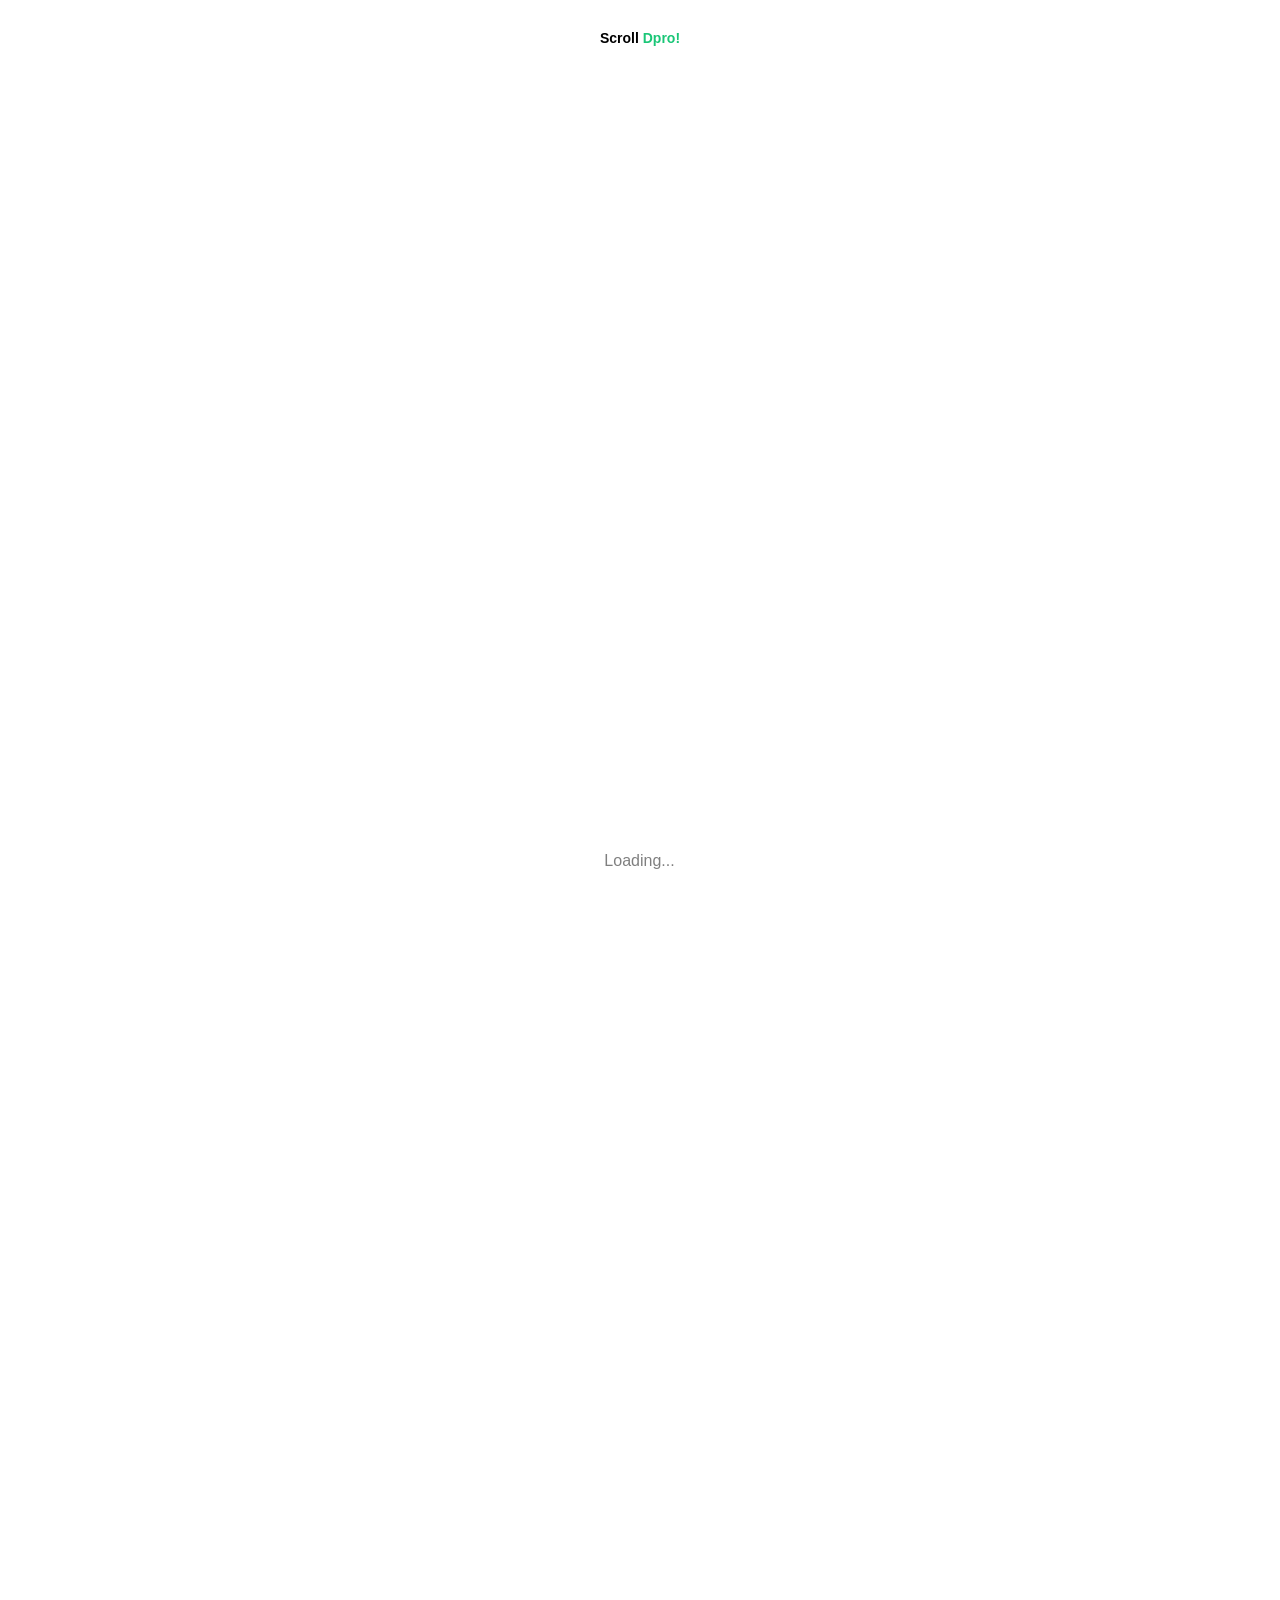
==== Home_1/Home_5/index.html @ 29180381 "first commit" ====
<!DOCTYPE html>
<html lang="en">

<head>
    <meta charset="UTF-8">
    <meta name="viewport" content="width=device-width, initial-scale=1.0">
    <title>Growing Buildings</title>
    <link rel="stylesheet" href="style.css">
    <script type="importmap">
        {
            "imports": {
        "three": "https://unpkg.com/three@0.160.0/build/three.module.js",
        "three/addons/": "https://unpkg.com/three@0.160.0/examples/jsm/"
            }
        }
    </script>
    <link rel="stylesheet" as="style" crossorigin
        href="https://cdn.jsdelivr.net/gh/orioncactus/pretendard@v1.3.9/dist/web/static/pretendard.min.css" />
</head>

<body>

    <div id="canvas-container"></div>
    <div id="scroll-track"></div>
    <div id="scroll-indicator"
        style="position:fixed;bottom:30px;left:50%;transform:translateX(-50%);z-index:100;color:black;">Loading...</div>

    <!-- Hover Interaction Elements -->
    <div class="hover-trigger"></div>
    <img src="hover_image.png" alt="Hover Image" class="center-hover-img">
    <img src="../../hover_image_m.png" alt="Hover Image Mobile" class="center-hover-img-m">

    <div id="next-screen" style="display: none;">
        <div class="central-bar">
            <div class="scrolling-images">
                <img src="../../autoscroll/507.png" alt="507.png">
                <img src="../../autoscroll/01.png" alt="01.png">
                <img src="../../autoscroll/21.png" alt="21.png">
                <img src="../../autoscroll/6.jpg" alt="6.jpg">
                <img src="../../autoscroll/DSC03368.JPG" alt="DSC03368.JPG">
                <img src="../../autoscroll/DSCF3071.JPG" alt="DSCF3071.JPG">
                <img src="../../autoscroll/KakaoTalk_Photo_2023-03-04-10-16-36%20002.jpeg"
                    alt="KakaoTalk_Photo_2023-03-04-10-16-36 002.jpeg">
                <img src="../../autoscroll/2026-02-28.png" alt="2026-02-28.png">
                <img src="../../autoscroll/IMAGINE.jpeg" alt="IMAGINE.jpeg">
                <img src="../../autoscroll/507.png" alt="507.png">
                <img src="../../autoscroll/01.png" alt="01.png">
                <img src="../../autoscroll/21.png" alt="21.png">
                <img src="../../autoscroll/6.jpg" alt="6.jpg">
                <img src="../../autoscroll/DSC03368.JPG" alt="DSC03368.JPG">
                <img src="../../autoscroll/DSCF3071.JPG" alt="DSCF3071.JPG">
                <img src="../../autoscroll/KakaoTalk_Photo_2023-03-04-10-16-36%20002.jpeg"
                    alt="KakaoTalk_Photo_2023-03-04-10-16-36 002.jpeg">
                <img src="../../autoscroll/2026-02-28.png" alt="2026-02-28.png">
                <img src="../../autoscroll/IMAGINE.jpeg" alt="IMAGINE.jpeg">
            </div>
        </div>
        <div class="left-content">
            <div class="home-button">
                <span class="home-arrow"></span>
                <span class="home-text">go to Home</span>
            </div>
            <div class="dpro-logo">
                <img src="dprologo.png" alt="Dpro Logo">
            </div>
            <div class="menu-items">
                <a href="../../Dpro%3F/index2.html" style="text-decoration:none; color:inherit; display:block;">
                    <div>디프로란?</div>
                </a>
                <a href="../../archive1/index.html?tab=cohort"
                    style="text-decoration:none; color:inherit; display:block;">
                    <div>기수별 활동</div>
                </a>
                <a href="../../Seniors_active/index3.html" style="text-decoration:none; color:inherit; display:block;">
                    <div>선배님들 활동</div>
                </a>
            </div>
        </div>
        <div class="right-content">
            <div class="social-info">
                Instagram @designtobeapro<br>
                E-mail designtobeapro@gmail.com
            </div>
            <div class="footer-logos">
                <img src="dpo.svg" alt="Dpro text logo" class="footer-dpo">
                <img src="ewha.svg" alt="Ewha logo" class="footer-ewha">
            </div>
        </div>
    </div>
    <div class="scroll-hint"
        style="position:fixed; top:30px; left:50%; transform:translateX(-50%); z-index:100; font-family:'Pretendard', sans-serif; font-weight: 600; font-size:14px; color:#000;">
        Scroll <span style="font-family: 'borgalt', sans-serif; color: #1AC677;">Dpro!</span>
    </div>

    <script>
        let lastTap = 0;
        const threshold = 350; // 두 번 탭 인식 시간(ms)

        document.addEventListener("click", (e) => {
            const now = Date.now();
            if (now - lastTap < threshold) {
                // 기존 dblclick 이벤트를 발생시켜 목차 페이지(next-screen)를 엽니다.
                window.dispatchEvent(new MouseEvent('dblclick'));
            }
            lastTap = now;
        }, { capture: true });
    </script>
    <script type="module" src="main.js?v=2"></script>
</body>

</html>
---- Home_1/Home_5/style.css ----
html,
body {
    touch-action: manipulation;
}

body,
html {
    margin: 0;
    padding: 0;
    width: 100%;
    overflow-x: hidden;
    background-color: #ffffff;
    font-family: sans-serif;
}

#canvas-container {
    position: fixed;
    top: 0;
    left: 0;
    width: 100%;
    height: 100vh;
    z-index: 1;
}

#scroll-track {
    display: block;
    width: 1px;
    height: 400vh;
    opacity: 0;
    pointer-events: none;
}

#scroll-indicator {
    position: fixed;
    bottom: 30px;
    left: 50%;
    transform: translateX(-50%);
    z-index: 2;
    color: #000;
    opacity: 0.5;
    animation: fadeBounce 2s infinite;
}

@keyframes fadeBounce {

    0%,
    100% {
        transform: translate(-50%, 0);
        opacity: 0.5;
    }

    50% {
        transform: translate(-50%, 10px);
        opacity: 1;
    }
}

/* Next Screen Styles */
#next-screen {
    position: fixed;
    top: 0;
    left: 0;
    width: 100%;
    height: 100vh;
    background: #FFFFFF;
    z-index: 10;
    display: flex;
    justify-content: space-between;
    align-items: center;
    overflow: hidden;
}

/* Central Bar */
.central-bar {
    position: absolute;
    width: 12%;
    max-width: 200px;
    height: 100vh;
    left: 50%;
    transform: translateX(-50%);
    background: #3F3F3F;
    z-index: 1;
}

/* Content Containers */
.left-content,
.right-content {
    flex: 1;
    height: 100%;
    position: relative;
    z-index: 2;
    padding: 100px;
    display: flex;
    flex-direction: column;
}

.left-content {
    align-items: flex-start;
    padding-left: 15%;
    transform: translateY(12%);
}

.right-content {
    align-items: flex-end;
    justify-content: flex-end;
    padding-right: 15%;
    padding-bottom: 100px;
}

/* Home Button */
.home-button {
    display: flex;
    align-items: center;
    cursor: pointer;
    margin-bottom: 60px;
    transition: transform 0.2s;
    position: relative;
}

/* White mask to hide the small black dot artifact to the left of the arrow */
.home-button::before {
    content: '';
    position: absolute;
    left: -15px;
    top: 50%;
    transform: translateY(-90%);
    width: 12px;
    height: 20px;
    background: white;
    z-index: 1;
}


.home-button:hover {
    transform: translateX(5px);
}

.home-text:hover {
    color: #1AC677;
}

.home-arrow {
    display: inline-block;
    width: 10px;
    height: 10px;
    border-left: 2px solid #000;
    border-bottom: 2px solid #000;
    border-top: 2px solid transparent;
    border-right: 2px solid transparent;
    transform: rotate(45deg);
    margin-right: 8px;
    position: relative;
    z-index: 2;
}




.home-text {
    font-family: 'Inter', sans-serif;
    font-weight: 700;
    font-size: 18px;
    color: #000;
    transition: color 0.2s;
    color: #000;
}

/* D Logo */
.dpro-logo {
    margin-bottom: 46px;
}

.dpro-logo img {
    height: 100px;
    width: auto;
    transform: none;
}

/* Menu Items */
.menu-items {
    font-family: 'Inter', sans-serif;
    font-weight: 700;
    font-size: 16px;
    line-height: 2;
    color: #000000;
}

.menu-items div {
    cursor: pointer;
    transition: color 0.2s;
}

.menu-items div:hover {
    color: #1AC677;
}

/* Social Info */
.social-info {
    font-family: 'Inter', sans-serif;
    font-weight: 700;
    font-size: 16px;
    line-height: 1.6;
    color: #1E1E1E;
    text-align: right;
    margin-bottom: 60px;
}

/* Footer Logos */
.footer-logos {
    display: flex;
    flex-direction: column;
    align-items: flex-end;
    gap: 15px;
    margin-bottom: 60px;
}

.footer-dpo {
    height: 40px;
    width: auto;
}

.footer-ewha {
    height: 55px;
    width: auto;
}

@media (max-width: 1024px) {

    .left-content,
    .right-content {
        padding: 50px;
    }

    .central-bar {
        width: 11%;
    }
}

/* Hover Interaction Styles */
.hover-trigger {
    position: fixed;
    top: 50%;
    left: 50%;
    transform: translate(-50%, -50%);
    width: 200px;
    height: 200px;
    border-radius: 50%;
    z-index: 1000;
    /* High z-index to stay above everything */
    background: transparent;
    cursor: pointer;
}

.center-hover-img {
    position: fixed;
    top: 0;
    left: 0;
    width: 100%;
    height: 100vh;
    object-fit: cover;
    z-index: 1001;
    display: none;
    pointer-events: none;
    /* Let clicks pass through if needed */
}

.center-hover-img-m {
    position: fixed;
    top: 0;
    left: 0;
    width: 100%;
    height: 100vh;
    object-fit: cover;
    z-index: 1002;
    display: none;
    pointer-events: none;
}

@media (max-width: 1080px) {
    .center-hover-img {
        display: none !important;
    }
}

/* Auto-scroll specific styles */
.central-bar {
    overflow: hidden;
    position: absolute;
    width: 12%;
    max-width: 200px;
    height: 100vh;
    left: 50%;
    transform: translateX(-50%);
    background: #3F3F3F;
    z-index: 1;
}

.scrolling-images {
    display: flex;
    flex-direction: column;
    width: 100%;
    animation: scroll-vertical 20s linear infinite;
}

.scrolling-images img {
    width: 100%;
    height: auto;
    display: block;
    object-fit: cover;
}

@keyframes scroll-vertical {
    0% {
        transform: translateY(0);
    }

    100% {
        transform: translateY(-50%);
    }
}

.central-bar::after {
    content: '';
    position: absolute;
    top: 0;
    left: 0;
    width: 100%;
    height: 100%;
    background-color: rgba(0, 0, 0, 0.2);
    z-index: 2;
    pointer-events: none;
}

/* Custom Cursor CSS - Home Screen Version */
* {
    cursor: none !important;
}

.custom-cursor {
    position: fixed;
    pointer-events: none;
    z-index: 999999;
    display: flex !important;
    align-items: center;
    gap: 10px;
    transform: translate(-7px, -7px);
}

.cursor-circle {
    width: 14px;
    height: 14px;
    border-radius: 50%;
    background: #09FF8E;
    flex-shrink: 0;
}

.cursor-text {
    color: #1AC677;
    font-family: 'Inter', sans-serif;
    font-weight: 700;
    font-size: 14px;
    white-space: nowrap;
    transition: opacity 0.3s ease;
}

/* Hide text when TOC is visible */
#next-screen.active~.custom-cursor .cursor-text,
#next-screen[style*="display: flex"]~.custom-cursor .cursor-text,
body.toc-active .custom-cursor .cursor-text {
    opacity: 0 !important;
    pointer-events: none;
}


/* Hide hover images when TOC is visible */
#next-screen.active~.center-hover-img,
#next-screen[style*="display: flex"]~.center-hover-img,
#next-screen.active~.hover-trigger,
#next-screen[style*="display: flex"]~.hover-trigger,
#next-screen.active~.hover-container,
#next-screen[style*="display: flex"]~.hover-container,
#next-screen.active~.interaction-container .center-hover-img,
#next-screen.active~.interaction-container .hover-trigger {
    display: none !important;
    pointer-events: none !important;
}


/* Standardized TOC Styles from Home 1 */

.left-content {
    align-items: flex-start;
    padding-left: 15% !important;
    padding-top: 100px !important;
}

.home-button {
    display: flex !important;
    align-items: center;
    cursor: pointer;
    margin-bottom: 60px !important;
    margin-top: 0 !important;
    transition: transform 0.2s;
    position: relative;
}

/* White mask to hide the small black dot artifact to the left of the arrow */
.home-button::before {
    content: '';
    position: absolute;
    left: -15px;
    top: 50%;
    transform: translateY(-50%);
    width: 12px;
    height: 20px;
    background: white;
    z-index: 1;
}

.home-arrow {
    display: inline-block;
    width: 10px;
    height: 10px;
    border-left: 2px solid #000;
    border-bottom: 2px solid #000;
    border-top: 2px solid transparent;
    border-right: 2px solid transparent;
    transform: rotate(45deg);
    margin-right: 8px;
    position: relative;
    z-index: 2;
}

.home-text {
    font-family: 'Inter', sans-serif;
    font-weight: 700;
    font-size: 18px !important;
    color: #000;
    transition: color 0.2s;
}

.dpro-logo {
    margin-bottom: 46px !important;
}

.dpro-logo img {
    height: 100px !important;
    width: auto !important;
    transform: none !important;
}

.menu-items {
    font-family: 'Inter', sans-serif;
    font-weight: 700;
    font-size: 16px !important;
    line-height: 2 !important;
    color: #000000;
}




/* Hide scroll hint ONLY when TOC is visible */
.scroll-hint {
    display: block !important;
    /* Default to visible */
}

#next-screen.active~.scroll-hint,
#next-screen[style*="display: flex"]~.scroll-hint {
    display: none !important;
}

/* Mobile Responsive TOC (Next Screen) */
@media (max-width: 768px) {
    #next-screen {
        flex-direction: column !important;
        justify-content: center !important;
        align-items: center !important;
        overflow-y: hidden !important;
        padding: 20px 0 !important;
        height: 100vh !important;
    }

    .central-bar {
        position: relative !important;
        left: auto !important;
        transform: none !important;
        width: 100% !important;
        max-width: 100% !important;
        height: 18vh !important;
        margin: 10px 0 !important;
        order: 2 !important;
    }

    .left-content,
    .right-content {
        padding: 20px !important;
        flex: none !important;
        width: 100% !important;
        height: auto !important;
        align-items: center !important;
        text-align: center !important;
        position: relative !important;
    }

    .left-content {
        order: 1 !important;
        padding-top: 20px !important;
    }

    .right-content {
        order: 3 !important;
        padding-bottom: 60px !important;
    }

    .dpro-logo {
        margin-bottom: 20px !important;
    }

    .dpro-logo img {
        height: 60px !important;
        width: auto !important;
    }

    .menu-items {
        font-size: 14px !important;
        line-height: 1.8 !important;
        width: 100% !important;
    }

    .social-info {
        font-size: 12px !important;
        text-align: center !important;
        margin-bottom: 15px !important;
    }

    .footer-logos {
        flex-direction: row !important;
        justify-content: center !important;
        gap: 20px !important;
    }

    .footer-dpo {
        height: 25px !important;
    }

    .footer-ewha {
        height: 35px !important;
    }

    .home-button {
        margin-bottom: 15px !important;
    }

    /* 모바일에서 커서 텍스트 숨김 */
    .cursor-text {
        display: none !important;
    }
}

/* Mobile & Tablet Responsive TOC (Next Screen) */
@media (max-width: 1080px) {
    #next-screen {
        flex-direction: column !important;
        justify-content: center !important;
        align-items: center !important;
        overflow-y: hidden !important;
        overflow-x: hidden !important;
        padding: 20px 0 !important;
        width: 100vw !important;
        height: 100vh !important;
        left: 0 !important;
        top: 0 !important;
    }

    .central-bar {
        position: relative !important;
        left: 0 !important;
        top: auto !important;
        transform: none !important;
        width: 100% !important;
        max-width: 100% !important;
        height: 180px !important;
        margin: 15px 0 !important;
        order: 2 !important;
        flex-shrink: 0 !important;
    }

    .left-content,
    .right-content {
        padding: 0 20px !important;
        flex: none !important;
        width: 100% !important;
        height: auto !important;
        align-items: center !important;
        text-align: center !important;
        position: relative !important;
        left: auto !important;
        right: auto !important;
        transform: none !important;
    }

    .left-content {
        order: 1 !important;
        padding-top: 0 !important;
        margin-bottom: 10px !important;
    }

    .right-content {
        order: 3 !important;
        padding-top: 10px !important;
        padding-bottom: 20px !important;
        justify-content: center !important;
    }

    .home-button {
        margin-bottom: 15px !important;
        justify-content: center !important;
        width: 100% !important;
        transform: translateY(-50%) !important;

    }

    .dpro-logo {
        margin-bottom: 10px !important;
        width: 100% !important;
        display: flex !important;
        justify-content: center !important;
    }

    .dpro-logo img {
        height: auto !important;
        width: 45px !important;
        max-width: 30% !important;
    }

    .menu-items {
        font-size: 14px !important;
        line-height: 2 !important;
        width: 100% !important;
    }

    .social-info {
        font-size: 12px !important;
        text-align: center !important;
        margin-bottom: 15px !important;
        width: 100% !important;
    }

    .footer-logos {
        flex-direction: row !important;
        justify-content: center !important;
        align-items: center !important;
        gap: 20px !important;
        width: 100% !important;
        margin-bottom: 10px !important;
    }

    .footer-dpo {
        height: 30px !important;
        width: auto !important;
    }

    .footer-ewha {
        height: 45px !important;
        width: auto !important;
    }

    /* Show cursor text on smaller screens */
    .cursor-text {
        display: inline !important;
    }
}
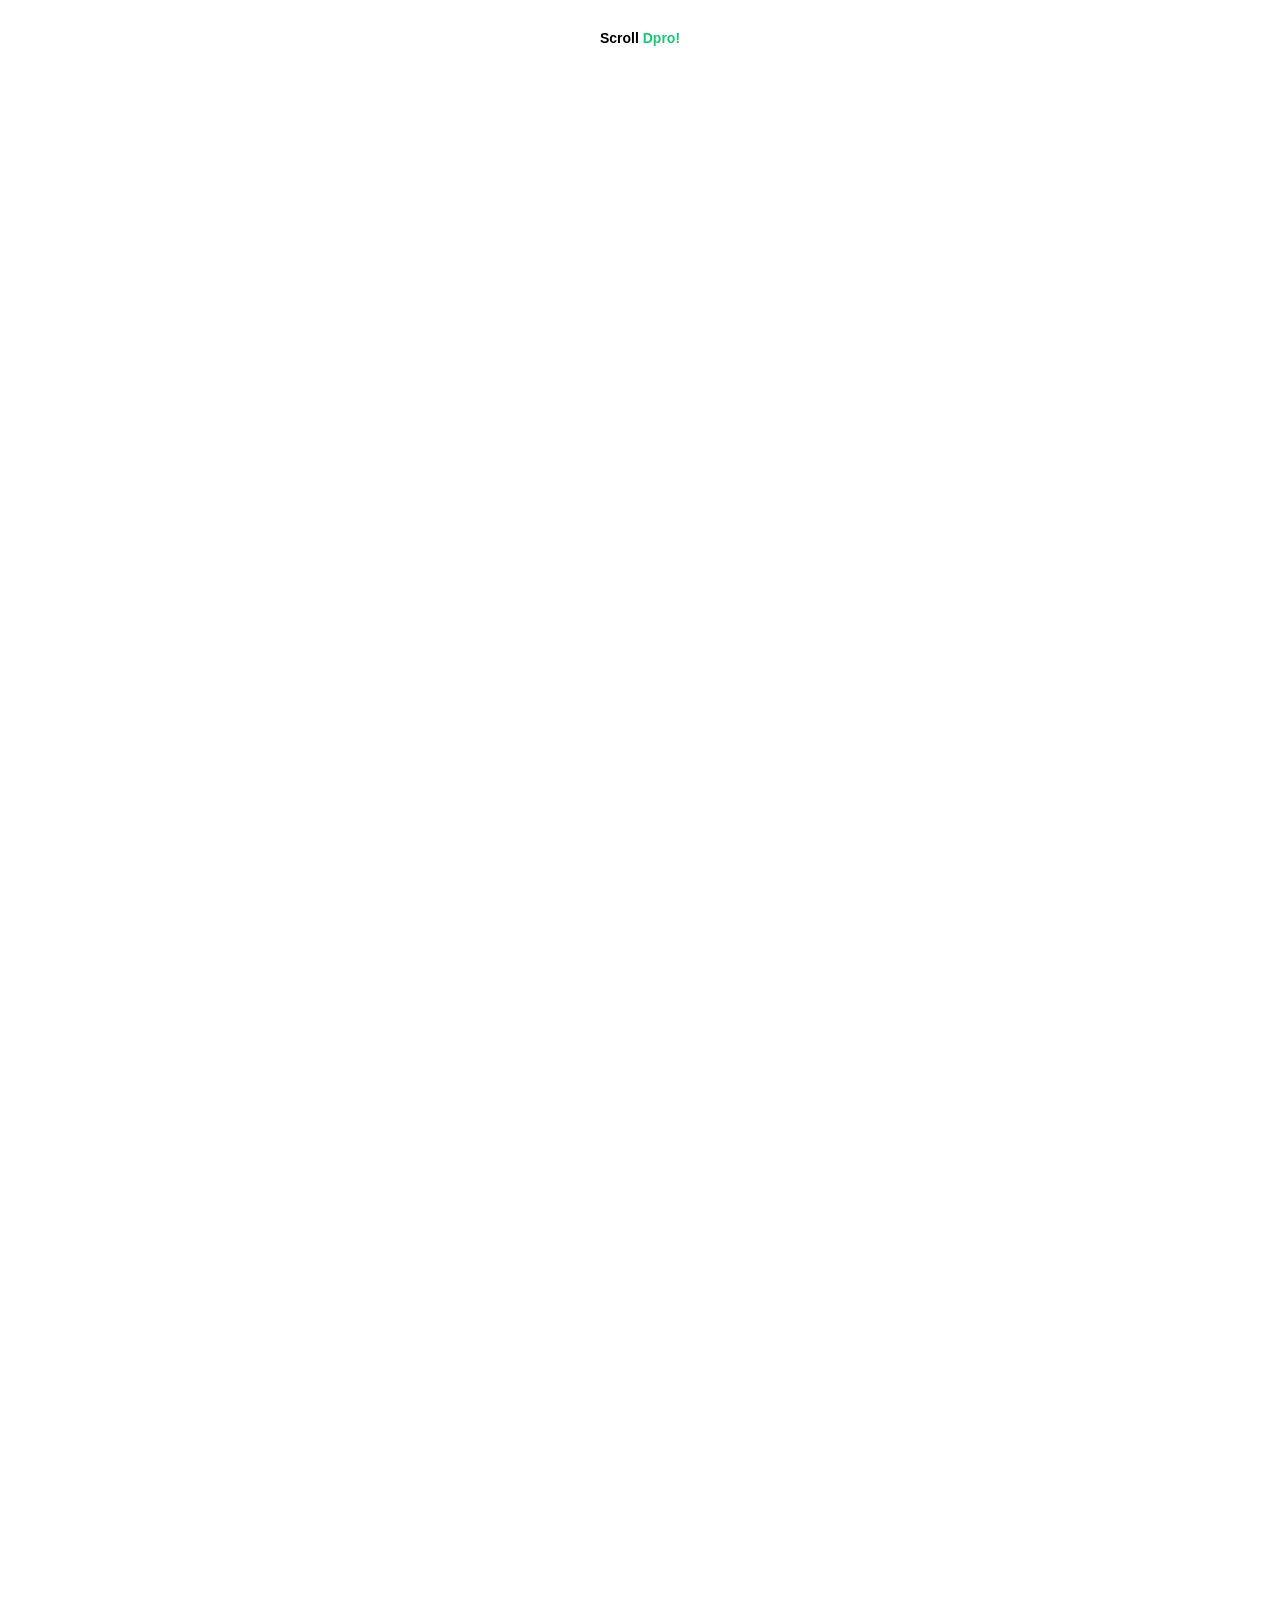
==== commit bf6d810d: "chore: remove scroll indicator UI element and disable its JavaScript status updates." ====
--- a/Home_1/Home_5/index.html
+++ b/Home_1/Home_5/index.html
@@ -22,8 +22,6 @@
 
     <div id="canvas-container"></div>
     <div id="scroll-track"></div>
-    <div id="scroll-indicator"
-        style="position:fixed;bottom:30px;left:50%;transform:translateX(-50%);z-index:100;color:black;">Loading...</div>
 
     <!-- Hover Interaction Elements -->
     <div class="hover-trigger"></div>
